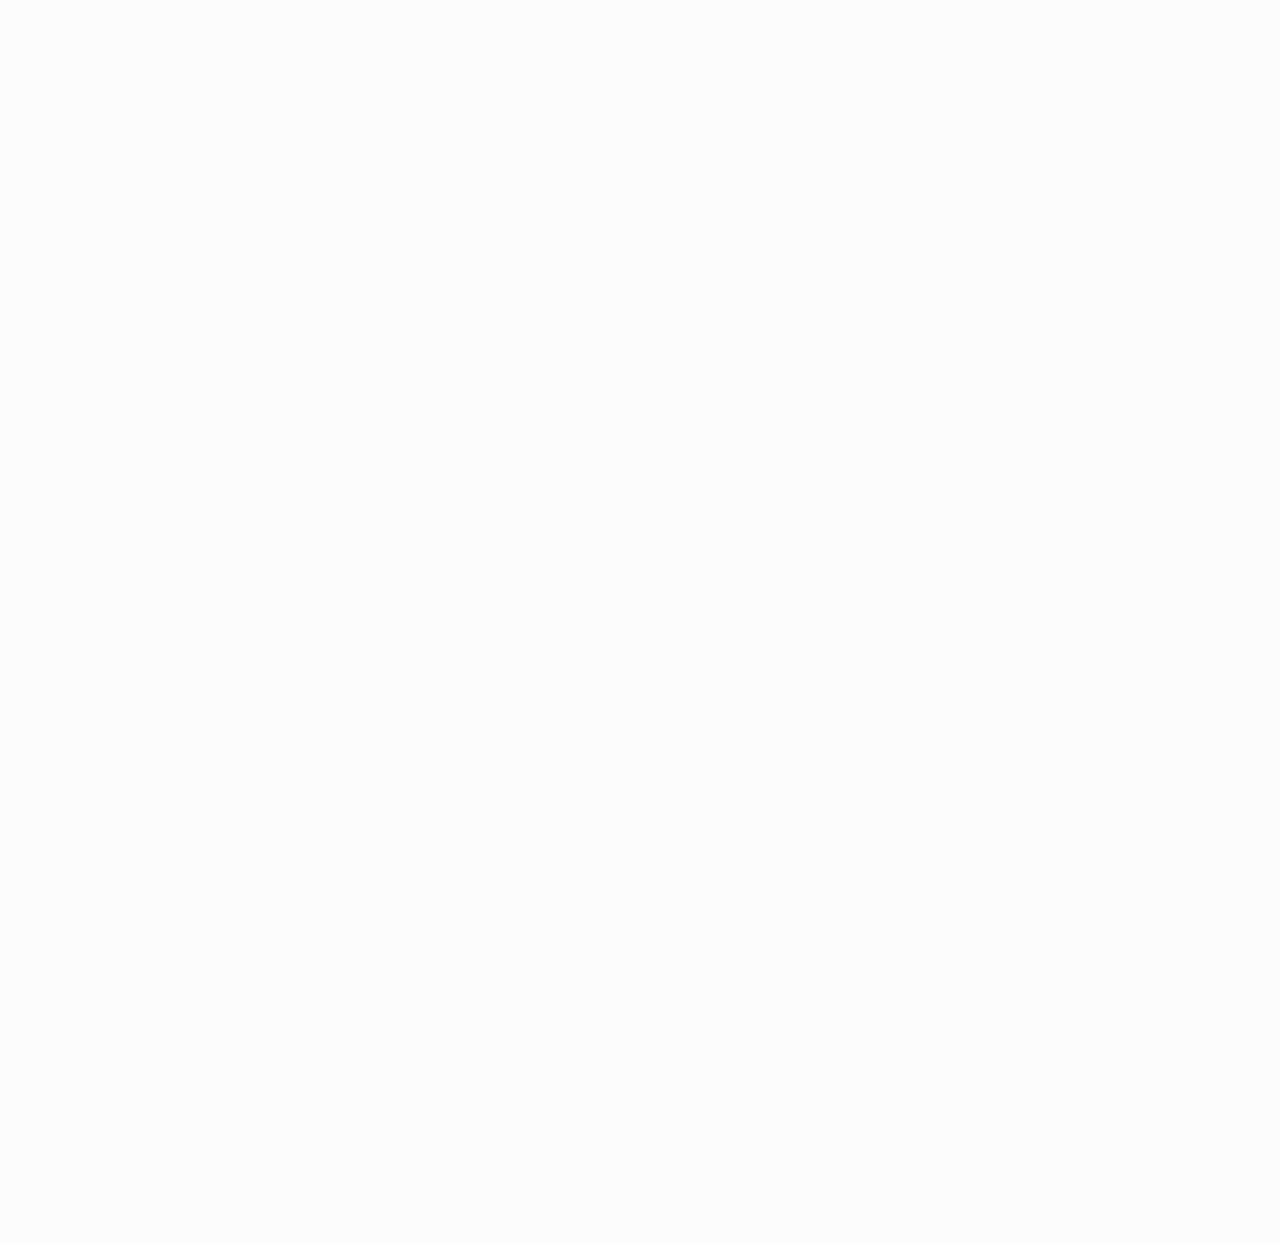
==== index.html @ 8a880942 "Move flipbook to root for direct access" ====
<!doctype html>
<html lang="en">
<head>
<meta name="viewport" content="width = 2300, user-scalable = no" />
<script type="text/javascript" src="extras/jquery.min.1.7.js"></script>
<script type="text/javascript" src="extras/modernizr.2.5.3.min.js"></script>
<link rel="stylesheet" href="css/style.css">
</head>
<body>

<div class="flipbook-viewport">
	<div class="container">
		<div class="flipbook">
			<div style="background-image:url(pages/1.jpg)"></div>
			<div style="background-image:url(pages/2.jpg)"></div>
			<div style="background-image:url(pages/3.jpg)"></div>
			<div style="background-image:url(pages/4.jpg)"></div>
			<div style="background-image:url(pages/5.jpg)"></div>
			<div style="background-image:url(pages/6.jpg)"></div>
			<div style="background-image:url(pages/7.jpg)"></div>
			<div style="background-image:url(pages/8.jpg)"></div>
			<div style="background-image:url(pages/9.jpg)"></div>
			<div style="background-image:url(pages/10.jpg)"></div>
		</div>
	</div>
</div>


<script type="text/javascript">

function loadApp() {

	// Create the flipbook

	$('.flipbook').turn({
			// Width (2 * 1123)
			width:2246,
			
			// Height
			height:794,

			// Elevation
			elevation: 50,
			
			// Enable gradients
			gradients: true,
			
			// Auto center this flipbook
			autoCenter: true

	});
}

// Load the HTML4 version if there's no CSS transform
yepnope({
	test : Modernizr.csstransforms,
	yep: ['lib/turn.js'],
	nope: ['lib/turn.html4.min.js'],
	complete: loadApp
});

</script>

</body>
</html>
---- css/style.css ----
body{
	overflow:hidden;
	background-color:#fcfcfc;
	margin:0;
	padding:0;
}

.flipbook-viewport{
	overflow:hidden;
	width:100%;
	height:100%;
}

.flipbook-viewport .container{
	position:absolute;
	top:50%;
	left:50%;
	margin:auto;
}

.flipbook-viewport .flipbook{
	width:2246px;
	height:794px;
	left:-1123px;
	top:-397px;
}

.flipbook-viewport .page{
	width:1123px;
	height:794px;
	background-color:white;
	background-repeat:no-repeat;
	background-size:100% 100%;
}

.flipbook .page{
	-webkit-box-shadow:0 0 20px rgba(0,0,0,0.2);
	-moz-box-shadow:0 0 20px rgba(0,0,0,0.2);
	-ms-box-shadow:0 0 20px rgba(0,0,0,0.2);
	-o-box-shadow:0 0 20px rgba(0,0,0,0.2);
	box-shadow:0 0 20px rgba(0,0,0,0.2);
}
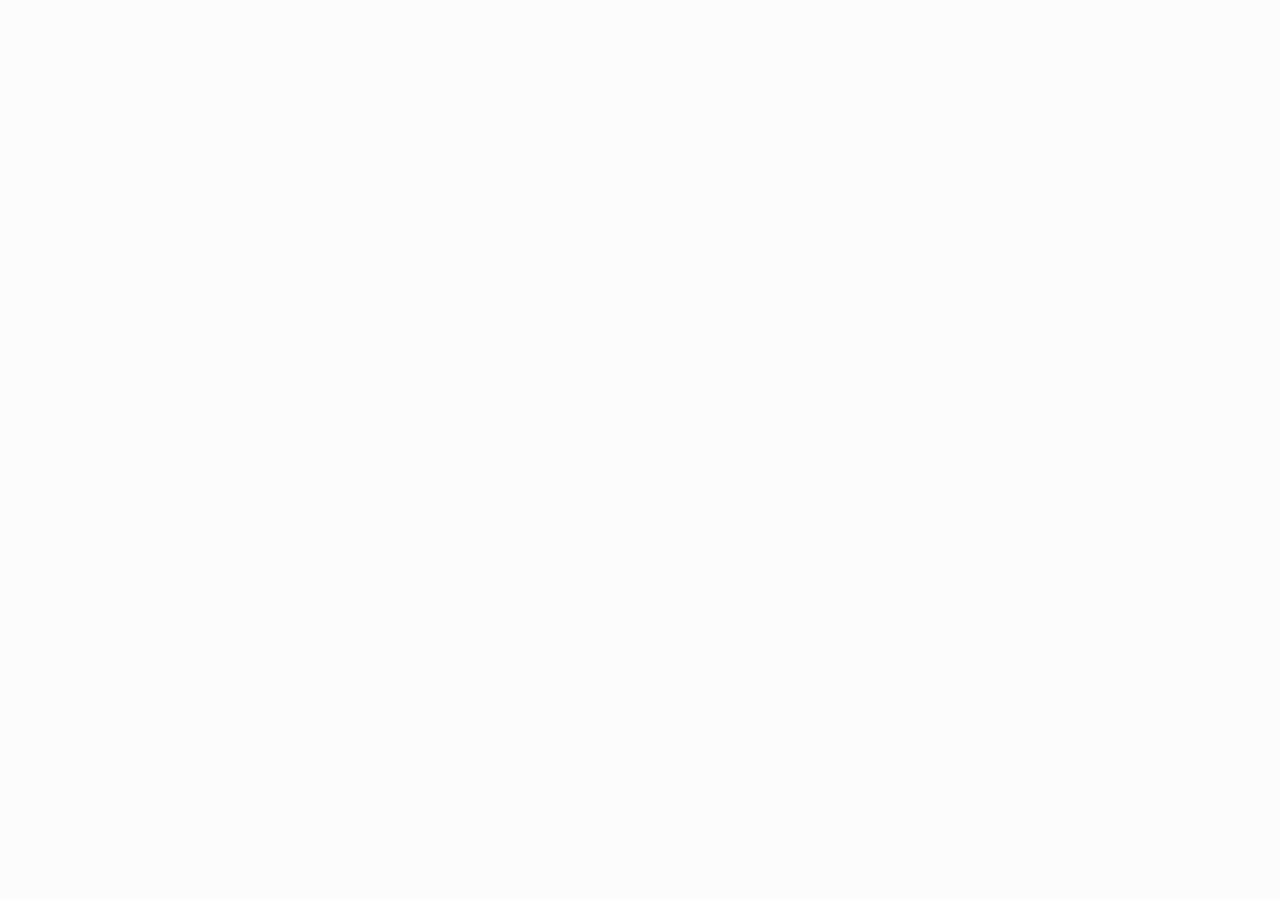
==== commit dad388be: "Optimize flipbook for mobile responsiveness and single-page mode" ====
--- a/index.html
+++ b/index.html
@@ -1,10 +1,15 @@
 <!doctype html>
 <html lang="en">
 <head>
-<meta name="viewport" content="width = 2300, user-scalable = no" />
+<meta charset="utf-8">
+<meta name="viewport" content="width=device-width, initial-scale=1, maximum-scale=1, user-scalable=no" />
 <script type="text/javascript" src="extras/jquery.min.1.7.js"></script>
 <script type="text/javascript" src="extras/modernizr.2.5.3.min.js"></script>
 <link rel="stylesheet" href="css/style.css">
+<style>
+    /* Ensure the container fills the viewport */
+    html, body { height: 100%; margin: 0; padding: 0; }
+</style>
 </head>
 <body>
 
@@ -25,30 +30,38 @@
 	</div>
 </div>
 
-
 <script type="text/javascript">
 
 function loadApp() {
+    var flipbook = $('.flipbook');
+
+    // Check if we are on a mobile device
+    var isMobile = $(window).width() < 600;
+    
+    // Set dynamic width and height based on screen
+    var width = isMobile ? $(window).width() * 0.95 : 1123 * 2;
+    var height = isMobile ? $(window).height() * 0.7 : 794;
 
 	// Create the flipbook
+	flipbook.turn({
+			width: width,
+			height: height,
+			elevation: 50,
+			gradients: true,
+			autoCenter: true,
+            // Use single page display on mobile
+            display: isMobile ? 'single' : 'double'
+	});
 
-	$('.flipbook').turn({
-			// Width (2 * 1123)
-			width:2246,
-			
-			// Height
-			height:794,
-
-			// Elevation
-			elevation: 50,
-			
-			// Enable gradients
-			gradients: true,
-			
-			// Auto center this flipbook
-			autoCenter: true
-
-	});
+    // Handle window resize
+    $(window).resize(function() {
+        var newIsMobile = $(window).width() < 600;
+        var newWidth = newIsMobile ? $(window).width() * 0.95 : 1123 * 2;
+        var newHeight = newIsMobile ? $(window).height() * 0.7 : 794;
+        
+        flipbook.turn('size', newWidth, newHeight);
+        flipbook.turn('display', newIsMobile ? 'single' : 'double');
+    });
 }
 
 // Load the HTML4 version if there's no CSS transform
--- a/css/style.css
+++ b/css/style.css
@@ -9,25 +9,23 @@
 	overflow:hidden;
 	width:100%;
 	height:100%;
+    display: flex;
+    justify-content: center;
+    align-items: center;
 }
 
 .flipbook-viewport .container{
-	position:absolute;
-	top:50%;
-	left:50%;
 	margin:auto;
 }
 
 .flipbook-viewport .flipbook{
-	width:2246px;
-	height:794px;
-	left:-1123px;
-	top:-397px;
+	width:90vw;
+	height:80vh;
 }
 
 .flipbook-viewport .page{
-	width:1123px;
-	height:794px;
+	width:100%;
+	height:100%;
 	background-color:white;
 	background-repeat:no-repeat;
 	background-size:100% 100%;
@@ -40,3 +38,11 @@
 	-o-box-shadow:0 0 20px rgba(0,0,0,0.2);
 	box-shadow:0 0 20px rgba(0,0,0,0.2);
 }
+
+/* Mobile Adjustments */
+@media only screen and (max-width: 600px) {
+    .flipbook-viewport .flipbook {
+        width: 95vw;
+        height: 70vh;
+    }
+}
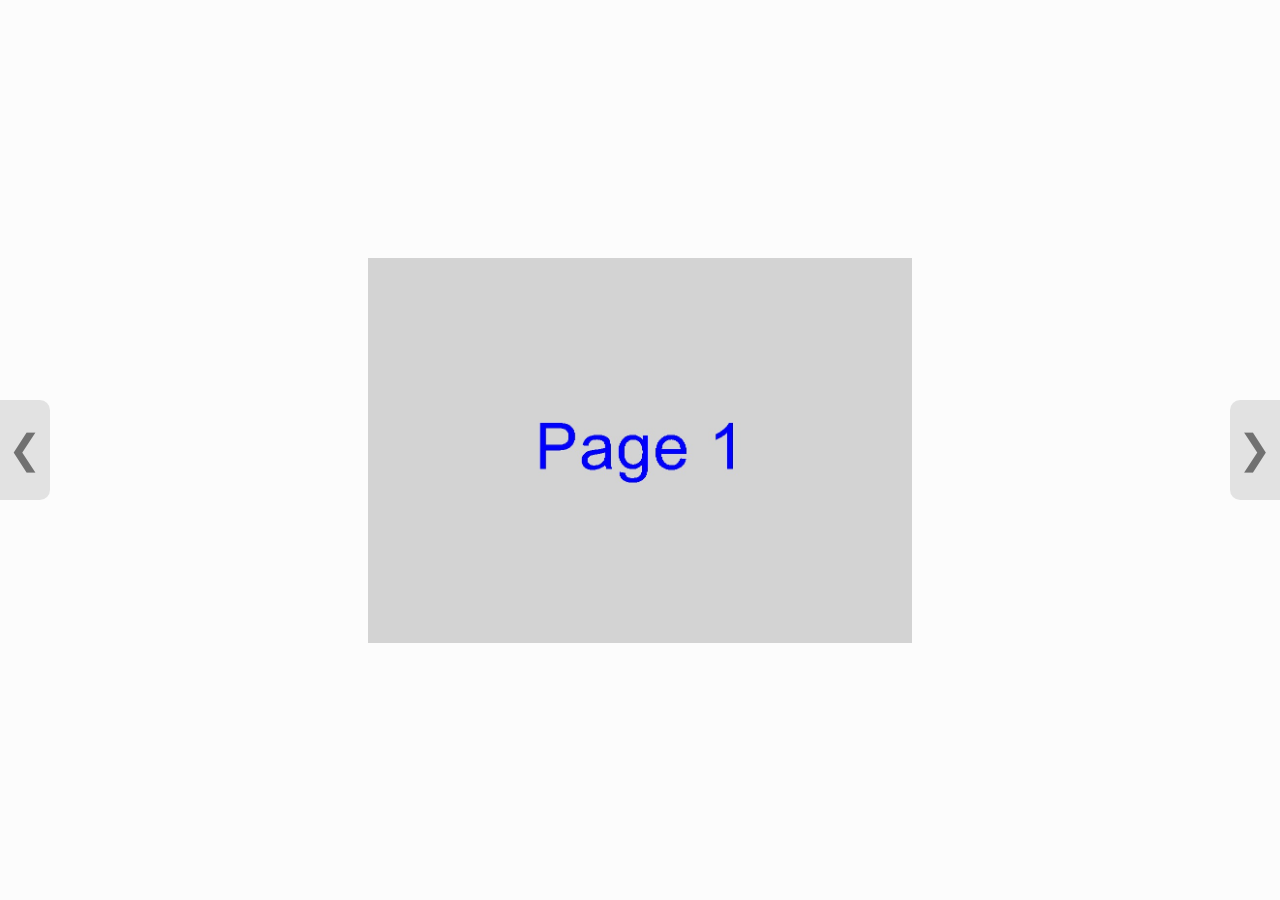
==== commit 48b3cb04: "Enhance flipbook with cross-device responsive logic, edge-flip fix, and side navigation" ====
--- a/index.html
+++ b/index.html
@@ -2,14 +2,10 @@
 <html lang="en">
 <head>
 <meta charset="utf-8">
-<meta name="viewport" content="width=device-width, initial-scale=1, maximum-scale=1, user-scalable=no" />
+<meta name="viewport" content="width=device-width, initial-scale=1, maximum-scale=1, user-scalable=no, viewport-fit=cover" />
 <script type="text/javascript" src="extras/jquery.min.1.7.js"></script>
 <script type="text/javascript" src="extras/modernizr.2.5.3.min.js"></script>
 <link rel="stylesheet" href="css/style.css">
-<style>
-    /* Ensure the container fills the viewport */
-    html, body { height: 100%; margin: 0; padding: 0; }
-</style>
 </head>
 <body>
 
@@ -30,37 +26,109 @@
 	</div>
 </div>
 
+<div class="nav-btn prev-btn">❮</div>
+<div class="nav-btn next-btn">❯</div>
+
 <script type="text/javascript">
 
 function loadApp() {
     var flipbook = $('.flipbook');
 
-    // Check if we are on a mobile device
-    var isMobile = $(window).width() < 600;
-    
-    // Set dynamic width and height based on screen
-    var width = isMobile ? $(window).width() * 0.95 : 1123 * 2;
-    var height = isMobile ? $(window).height() * 0.7 : 794;
+    function updateSize() {
+        var winWidth = window.innerWidth;
+        var winHeight = window.innerHeight;
+        var isMobile = /Android|webOS|iPhone|iPad|iPod|BlackBerry|IEMobile|Opera Mini/i.test(navigator.userAgent) || winWidth < 1024;
+        
+        var config = {
+            display: 'double',
+            widthScale: 0.85,
+            heightScale: 0.85
+        };
 
-	// Create the flipbook
-	flipbook.turn({
-			width: width,
-			height: height,
-			elevation: 50,
-			gradients: true,
-			autoCenter: true,
-            // Use single page display on mobile
-            display: isMobile ? 'single' : 'double'
-	});
+        if (isMobile) {
+            // --- PART 1: MOBILE CONFIGURATION ---
+            var isPortrait = winHeight > winWidth;
+            
+            config.display = isPortrait ? 'single' : 'double';
+            config.widthScale = 0.95;
+            config.heightScale = 0.85; // Leave room for browser UI and nav buttons
+            
+            console.log("Running in Mobile Mode - Display: " + config.display);
+        } else {
+            // --- PART 2: DESKTOP CONFIGURATION ---
+            config.display = 'double';
+            config.widthScale = 0.85; // Matches the "75% zoom" preference
+            config.heightScale = 0.85;
+            
+            console.log("Running in Desktop Mode - Display: " + config.display);
+        }
 
-    // Handle window resize
-    $(window).resize(function() {
-        var newIsMobile = $(window).width() < 600;
-        var newWidth = newIsMobile ? $(window).width() * 0.95 : 1123 * 2;
-        var newHeight = newIsMobile ? $(window).height() * 0.7 : 794;
+        // --- SHARED ALGORITHM ---
+        var pageW = 1123;
+        var pageH = 794;
+        var aspect = (config.display === 'single') ? (pageW / pageH) : (pageW * 2 / pageH);
         
-        flipbook.turn('size', newWidth, newHeight);
-        flipbook.turn('display', newIsMobile ? 'single' : 'double');
+        var maxWidth = winWidth * config.widthScale;
+        var maxHeight = winHeight * config.heightScale;
+        
+        var newWidth, newHeight;
+        
+        if (maxWidth / maxHeight > aspect) {
+            newHeight = maxHeight;
+            newWidth = Math.round(newHeight * aspect);
+        } else {
+            newWidth = maxWidth;
+            newHeight = Math.round(newWidth / aspect);
+        }
+
+        if (flipbook.turn('is')) {
+            if (flipbook.turn('display') !== config.display) {
+                flipbook.turn('display', config.display);
+            }
+            flipbook.turn('size', newWidth, newHeight);
+        } else {
+            flipbook.turn({
+                width: newWidth,
+                height: newHeight,
+                elevation: 50,
+                gradients: true,
+                autoCenter: true,
+                display: config.display,
+                acceleration: true
+            });
+        }
+
+        $('.flipbook-viewport .container').css({
+            width: newWidth,
+            height: newHeight,
+            marginTop: Math.max(0, (winHeight - newHeight) / 2)
+        });
+    }
+
+    // Initial load
+    updateSize();
+
+    // Navigation buttons
+    $('.prev-btn').click(function() {
+        flipbook.turn('previous');
+    });
+
+    $('.next-btn').click(function() {
+        flipbook.turn('next');
+    });
+
+    // Prevent scrolling when touching the flipbook
+    document.addEventListener('touchmove', function(e) {
+        if (e.target.className.indexOf('nav-btn') === -1) {
+            e.preventDefault();
+        }
+    }, { passive: false });
+
+    // Handle window resize and orientation change with a small delay for iOS stability
+    var resizeTimer;
+    $(window).on('resize orientationchange', function() {
+        clearTimeout(resizeTimer);
+        resizeTimer = setTimeout(updateSize, 200);
     });
 }
 
--- a/css/style.css
+++ b/css/style.css
@@ -1,8 +1,12 @@
-body{
+html, body {
 	overflow:hidden;
 	background-color:#fcfcfc;
 	margin:0;
 	padding:0;
+    height: 100%;
+    /* Prevent pull-to-refresh and overflow scrolls */
+    overscroll-behavior: none;
+    touch-action: none;
 }
 
 .flipbook-viewport{
@@ -12,10 +16,12 @@
     display: flex;
     justify-content: center;
     align-items: center;
+    touch-action: none;
 }
 
 .flipbook-viewport .container{
 	margin:auto;
+    position: relative;
 }
 
 .flipbook-viewport .flipbook{
@@ -39,10 +45,65 @@
 	box-shadow:0 0 20px rgba(0,0,0,0.2);
 }
 
+/* Navigation Buttons */
+.nav-btn {
+    display: block;
+    position: fixed;
+    top: 50%;
+    transform: translateY(-50%);
+    width: 50px;
+    height: 100px;
+    background: rgba(0, 0, 0, 0.1);
+    color: rgba(0, 0, 0, 0.5);
+    text-align: center;
+    line-height: 100px;
+    font-size: 40px;
+    z-index: 1000;
+    cursor: pointer;
+    user-select: none;
+    transition: all 0.3s ease;
+    -webkit-tap-highlight-color: transparent;
+}
+
+.nav-btn:hover {
+    background: rgba(0, 0, 0, 0.3);
+    color: white;
+}
+
+.prev-btn { 
+    left: 0; 
+    border-radius: 0 10px 10px 0;
+}
+
+.next-btn { 
+    right: 0; 
+    border-radius: 10px 0 0 10px;
+}
+
 /* Mobile Adjustments */
 @media only screen and (max-width: 600px) {
     .flipbook-viewport .flipbook {
         width: 95vw;
         height: 70vh;
     }
+    
+    .nav-btn {
+        top: auto;
+        bottom: 20px;
+        transform: none;
+        width: 60px;
+        height: 60px;
+        background: rgba(0, 0, 0, 0.5);
+        color: white;
+        border-radius: 50%;
+        line-height: 60px;
+        font-size: 24px;
+    }
+
+    .prev-btn { left: 20px; }
+    .next-btn { right: 20px; }
+    
+    .nav-btn:active {
+        background: rgba(0, 0, 0, 0.8);
+    }
 }
